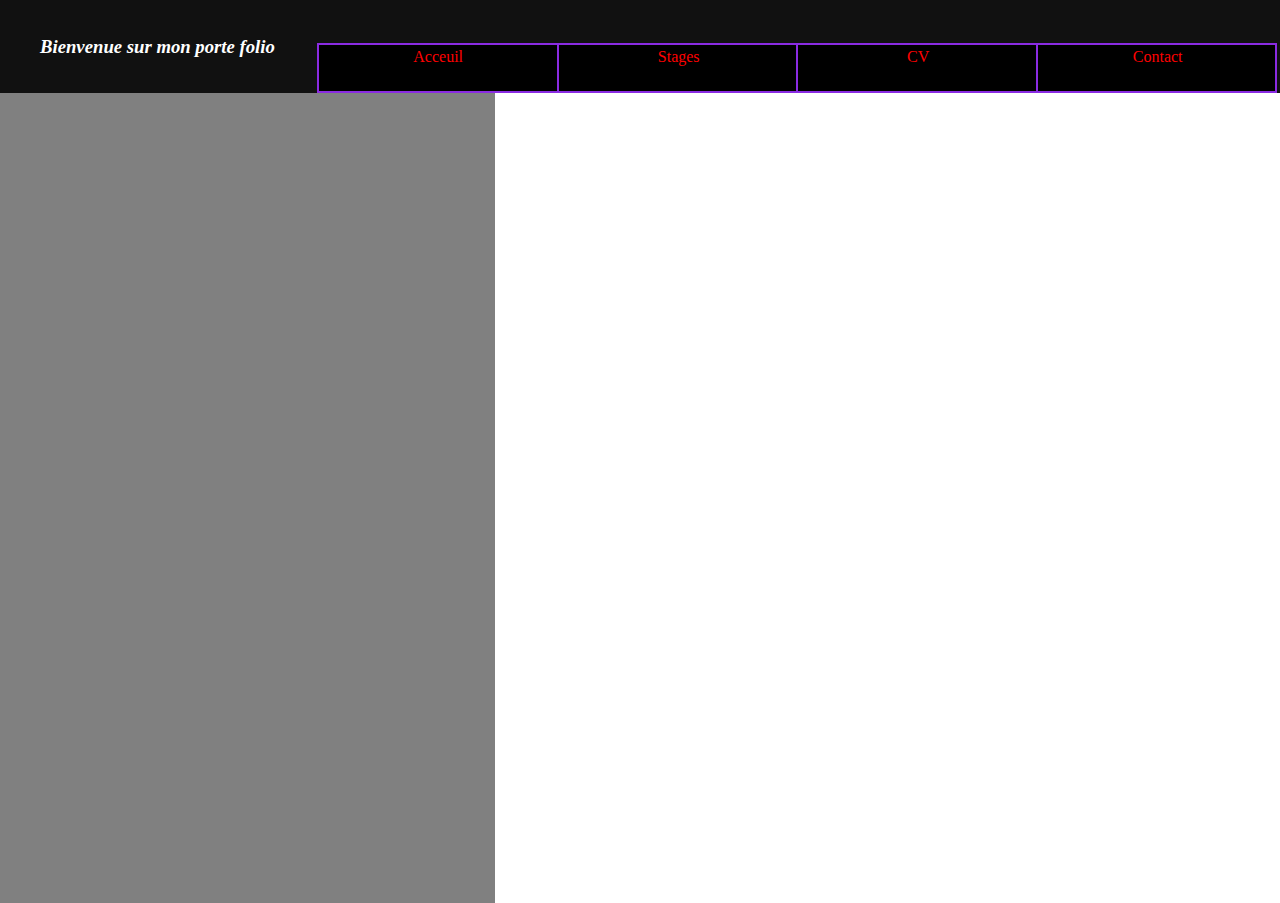
==== index.html @ 782f20ff "Add files via upload" ====
<!DOCTYPE html>
<html lang="fr">
    <head>
        <meta charset="utf-8">
        <meta name="viewport" content="width=device-width,initial-scale=1">
        <title>Le portfolio de Alexis HYNKO</title>
		<link rel="stylesheet" type="text/css" href="style.css">
    </head>
    <body>
		<header>
		<blockquote>
			<h3>Bienvenue sur mon porte folio</h3>
		</blockquote>
		<div class="burger">
			<img src="images/burger.png" alt="burger" width="50">
			<div id="menu2">
				<div><a href=index.html>Accueil</a></div>
				<div><a href=stages.html>stages</a></div>
				<div><a href=cv.html>CV</a></div>
				<div><a href=contact.html>Contact</a></div>
        	</div>
		</div>
		<nav>
		<div><a href=index.html>Acceuil</a></div>
		<div><a href=stages.html>Stages</a>
        <div class=submenu>
        <div class=ct><a href=permier_stage.html><span class=puce>■</span>premier</a></div>
        <div><a href=second_stage.html><span class=puce>■</span>second</a></div>
        </div>
        </div>
		<div><a href=cv.html>CV</a></div>
		<div><a href=contact.html>Contact</a>
        </div>
    	</nav>
		</header>
		<main>
			<description>
			</description>

			<aside>
			</aside>
		</main>
		<footer>
			
		</footer>
        </body>
</html>
---- style.css ----
﻿a {text-decoration: none; color: red;}
a:visited {color: white;}
a:hover {color: orange}
h3 {font-style:italic;text-align:center;color: white;}
h1 {color:lime;text-align: center;margin-top: 0px;}
.pair {
background-color:white;
}
.impair {
background-color:#FF5850;
}
#limite {
height:300px;
}
.skill {
font-style:italic;
color:red;
}
body {
background-color:#4c474f;
width:100%;
margin:auto;
line-height:150%;
}
p {
text-indent:12px;
}
td{text-align:center}
nav {width:75%;height:50px;margin:0 auto 0 auto;display:flex;flex-direction:row;}
nav > div {
	background-color:black;
	position:relative;
	align-items:stretch;
	display:flex;
	justify-content:center;
	border: #8A2BE2 solid 2px;
	border-right: none;
}
nav a {padding:0 10px 0 10px;border-left:2px solid black;}
nav>div:first-child a{border: none}
nav>div:last-child {border-right: #8A2BE2 solid 2px;}/*nouveau*/
.submenu{background-color:black;position:absolute;top:50px;left:0px;display:none}
div:hover .submenu{display:block;}
nav div {width:100%;}
header {display:flex;align-items:flex-end;background-color: #111111}
main {display:flex;height: 90vh;}
description {width:300px;background-color:grey;flex-shrink: 1;flex-grow: 1;height: 100%;}
aside {width:200px;background-color:white;flex-shrink: 2;flex-grow: 3;height: 100%;}
.puce {visibility:hidden;}
div:hover .puce{visibility:visible;}
.submenu {border: #8A2BE2 solid 2px}

h1:hover {border-block: inset;}

table {margin-left: 10%;margin-right: 10%;}
.burger{display: none;}
@media(max-width:768px){
table{display: table-column;}
@media(max-width:480px){
main{flex-direction: column;}
nav{display: none;}
.burger{display: flex;flex-direction: column;position:fixed;top:10px;right:10px;}
#menu2{display:none;}
.burger:hover > #menu2 {display: flex;flex-direction: column;}
.burger:hover {height:100vh;width:80vw;background-color: black;}
}
@media(max-width:168px){
article{display:none;}
header{display:none;}
footer{display:none;}
h2{display:none;}
ul{display:none;}
}
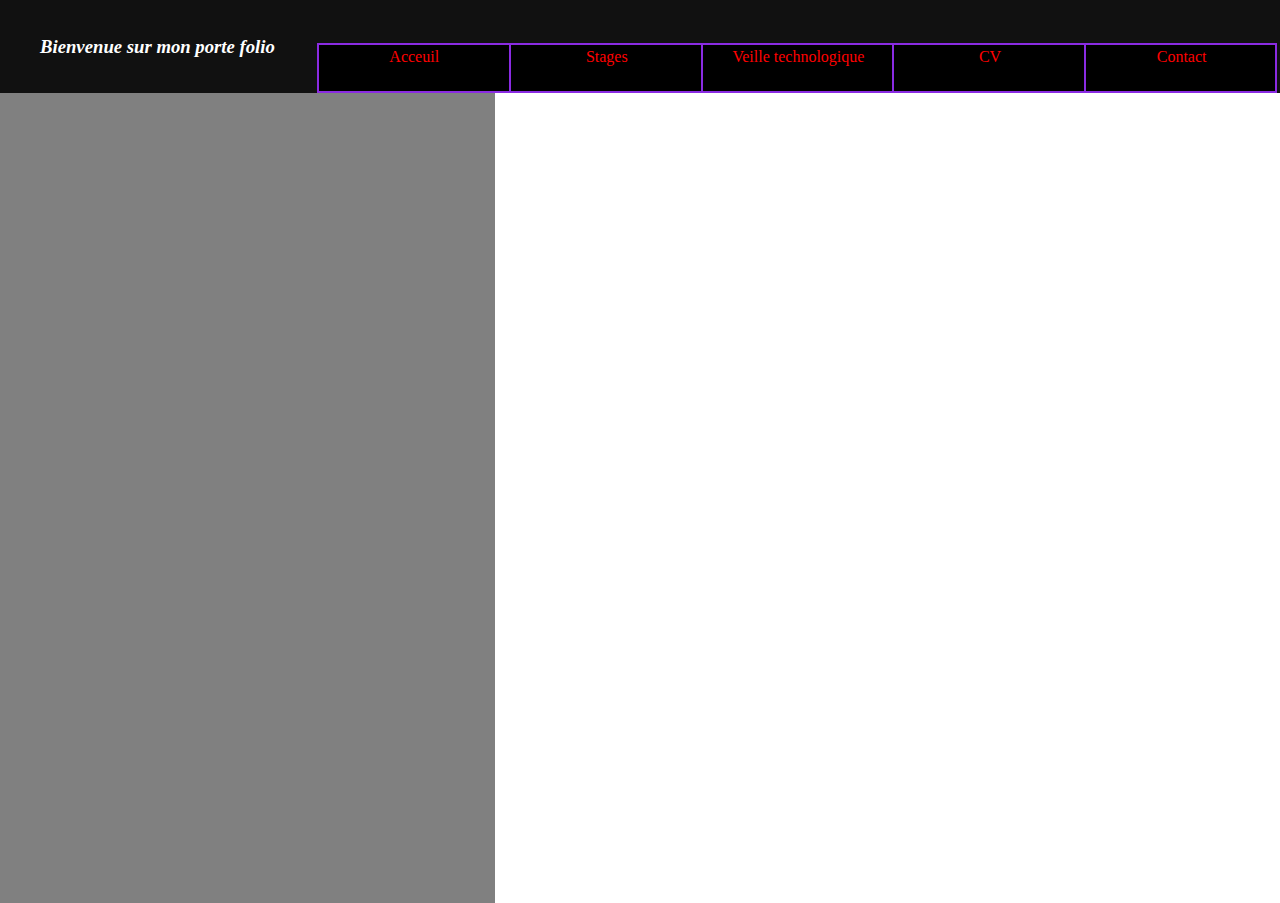
==== commit 6be00faa: "Add files via upload" ====
--- a/index.html
+++ b/index.html
@@ -1,47 +1,67 @@
-<!DOCTYPE html>
-<html lang="fr">
-    <head>
-        <meta charset="utf-8">
-        <meta name="viewport" content="width=device-width,initial-scale=1">
-        <title>Le portfolio de Alexis HYNKO</title>
-		<link rel="stylesheet" type="text/css" href="style.css">
-    </head>
-    <body>
-		<header>
-		<blockquote>
-			<h3>Bienvenue sur mon porte folio</h3>
-		</blockquote>
-		<div class="burger">
-			<img src="images/burger.png" alt="burger" width="50">
-			<div id="menu2">
-				<div><a href=index.html>Accueil</a></div>
-				<div><a href=stages.html>stages</a></div>
-				<div><a href=cv.html>CV</a></div>
-				<div><a href=contact.html>Contact</a></div>
-        	</div>
-		</div>
-		<nav>
-		<div><a href=index.html>Acceuil</a></div>
-		<div><a href=stages.html>Stages</a>
-        <div class=submenu>
-        <div class=ct><a href=permier_stage.html><span class=puce>■</span>premier</a></div>
-        <div><a href=second_stage.html><span class=puce>■</span>second</a></div>
-        </div>
-        </div>
-		<div><a href=cv.html>CV</a></div>
-		<div><a href=contact.html>Contact</a>
-        </div>
-    	</nav>
-		</header>
-		<main>
-			<description>
-			</description>
-
-			<aside>
-			</aside>
-		</main>
-		<footer>
-			
-		</footer>
-        </body>
+<!DOCTYPE html>
+
+<html lang="fr">
+
+	<head>
+		<meta charset="utf-8">
+		<meta name="viewport" content="width=device-width,initial-scale=1">
+		<title>Portfolio de Alexis HYNKO</title>
+		<link rel="stylesheet" type="text/css" href="style.css">
+	</head>
+
+	<body>
+
+		<header>
+
+			<blockquote>
+				<h3>Bienvenue sur mon porte folio</h3>
+			</blockquote>
+
+			<div class="burger">
+				<img src="images/burger.png" alt="burger" width="50">
+				<div id="menu2">
+					<div><a href=index.html>Accueil</a></div>
+					<div><a href=stages.html>stages</a></div>
+					<div><a href="veille_technologique.html">Veille technologique</a></div>
+					<div><a href=cv.html>CV</a></div>
+					<div><a href=contact.html>Contact</a></div>
+				</div>
+			</div>
+
+			<nav>
+
+				<div><a href=index.html>Acceuil</a></div>
+
+				<div><a href=stages.html>Stages</a>
+					<div class=submenu>
+						<div class=ct><a href=premier_stage.html><span class=puce>■</span>premier</a></div>
+						<div><a href=second_stage.html><span class=puce>■</span>second</a></div>
+					</div>
+				</div>
+
+				<div><a href="veille_technologique.html">Veille technologique</a></div>
+
+				<div><a href=cv.html>CV</a></div>
+
+				<div><a href=contact.html>Contact</a></div>
+
+			</nav>
+
+		</header>
+
+		<main>
+
+			<description>
+			</description>
+
+			<aside>
+			</aside>
+
+		</main>
+
+		<footer>
+		</footer>
+
+	</body>
+
 </html>--- a/style.css
+++ b/style.css
@@ -39,7 +39,7 @@
 nav a {padding:0 10px 0 10px;border-left:2px solid black;}
 nav>div:first-child a{border: none}
 nav>div:last-child {border-right: #8A2BE2 solid 2px;}/*nouveau*/
-.submenu{background-color:black;position:absolute;top:50px;left:0px;display:none}
+.submenu{background-color:black;position:absolute;top:100%;display:none}
 div:hover .submenu{display:block;}
 nav div {width:100%;}
 header {display:flex;align-items:flex-end;background-color: #111111}
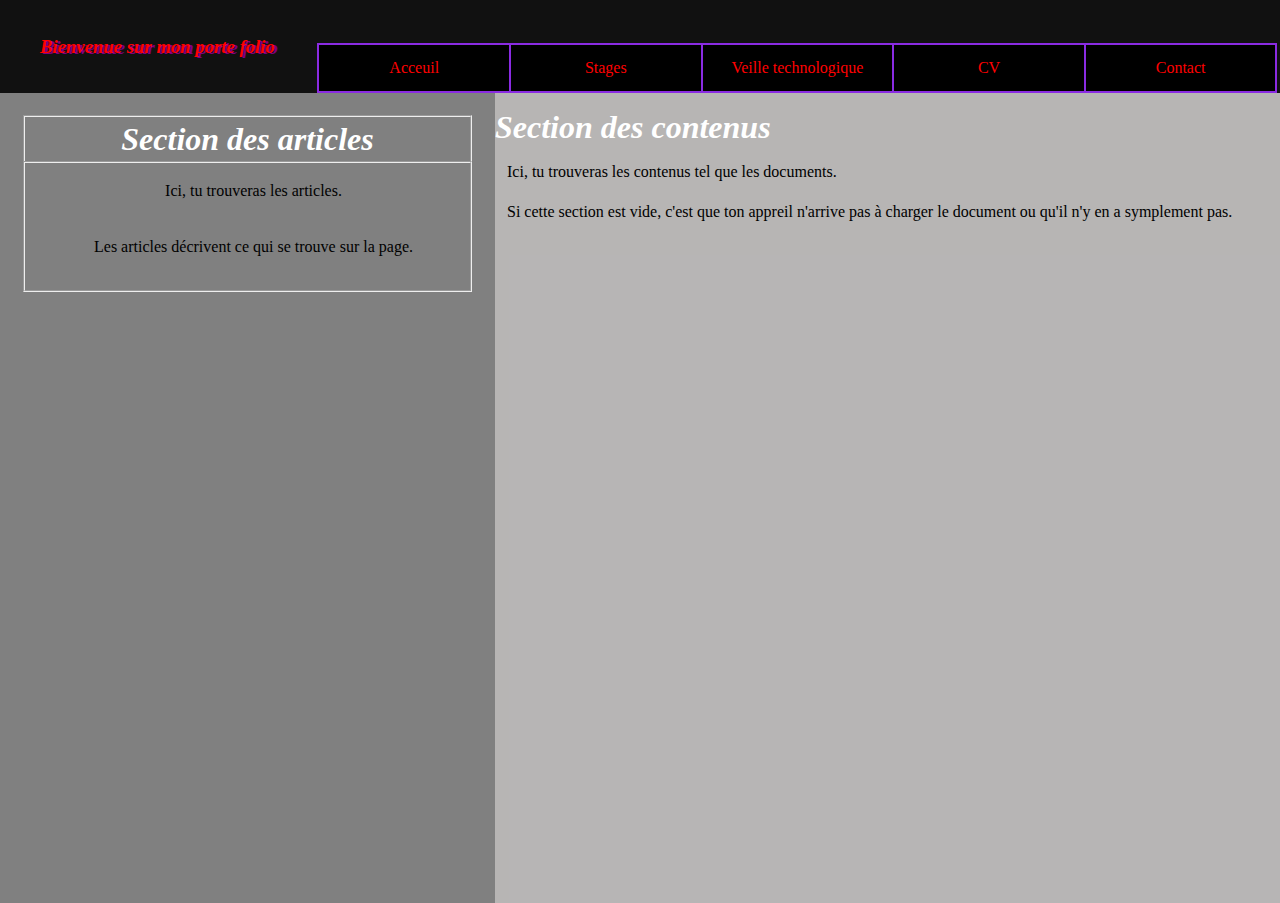
==== commit b2dd68c0: "Add files via upload" ====
--- a/index.html
+++ b/index.html
@@ -51,10 +51,18 @@
 
 		<main>
 
-			<description>
-			</description>
+			<article>
+				<h1>Section des articles</h1>
+				<div>
+					<p>Ici, tu trouveras les articles.</p>
+					<p>Les articles décrivent ce qui se trouve sur la page.</p>
+				</div>
+			</article>
 
 			<aside>
+				<h1>Section des contenus</h1>
+				<p>Ici, tu trouveras les contenus tel que les documents.</p>
+				<p>Si cette section est vide, c'est que ton appreil n'arrive pas à charger le document ou qu'il n'y en a symplement pas.</p>
 			</aside>
 
 		</main>
--- a/style.css
+++ b/style.css
@@ -1,8 +1,7 @@
 ﻿a {text-decoration: none; color: red;}
 a:visited {color: white;}
 a:hover {color: orange}
-h3 {font-style:italic;text-align:center;color: white;}
-h1 {color:lime;text-align: center;margin-top: 0px;}
+h1 {font-style:italic;color: white;}
 .pair {
 background-color:white;
 }
@@ -36,38 +35,131 @@
 	border: #8A2BE2 solid 2px;
 	border-right: none;
 }
-nav a {padding:0 10px 0 10px;border-left:2px solid black;}
+nav a {padding:0 10px 0 10px;}
 nav>div:first-child a{border: none}
 nav>div:last-child {border-right: #8A2BE2 solid 2px;}/*nouveau*/
 .submenu{background-color:black;position:absolute;top:100%;display:none}
 div:hover .submenu{display:block;}
 nav div {width:100%;}
-header {display:flex;align-items:flex-end;background-color: #111111}
-main {display:flex;height: 90vh;}
-description {width:300px;background-color:grey;flex-shrink: 1;flex-grow: 1;height: 100%;}
-aside {width:200px;background-color:white;flex-shrink: 2;flex-grow: 3;height: 100%;}
 .puce {visibility:hidden;}
 div:hover .puce{visibility:visible;}
 .submenu {border: #8A2BE2 solid 2px}
-
-h1:hover {border-block: inset;}
-
 table {margin-left: 10%;margin-right: 10%;}
 .burger{display: none;}
-@media(max-width:768px){
-table{display: table-column;}
-@media(max-width:480px){
-main{flex-direction: column;}
-nav{display: none;}
-.burger{display: flex;flex-direction: column;position:fixed;top:10px;right:10px;}
-#menu2{display:none;}
-.burger:hover > #menu2 {display: flex;flex-direction: column;}
-.burger:hover {height:100vh;width:80vw;background-color: black;}
+
+cite:before {
+	content: "« ";
 }
-@media(max-width:168px){
-article{display:none;}
-header{display:none;}
-footer{display:none;}
-h2{display:none;}
-ul{display:none;}
+
+cite:after {
+	content: " »";
+}
+
+blockquote > h3 {
+	font-style:italic;
+	text-align:center;
+	color: red;
+	text-shadow: 3px 1px purple;
+}
+
+nav > div > a {
+	width: 100%;
+	height: 100%;
+	display: flex;
+	justify-content: center;
+	align-items: center;
+}
+
+header {display:flex;align-items:flex-end;background-color: #111111}
+main {display:flex;height: 90vh;}
+
+article {
+	width:300px;
+	background-color:grey;
+	display: flex;
+	flex-direction: column;
+	align-items: center;
+	overflow: auto;
+	flex-shrink: 1;
+	flex-grow: 1;
+}
+
+article > h1, article > div > h2, article > div > div > h3, article > div > div > div > h4, article > div > div > div > div > h5, article > div > div > div > div > div > h6 {
+	text-align:center;
+	border: groove 2px;
+    width: 90%;
+    border-bottom: none;
+    margin-bottom: 0px;
+    padding-top: 10px;
+    padding-bottom: 10px;
+}
+
+article div {
+	display: flex;
+	flex-direction: column;
+    align-items: center;
+	border: groove 2px;
+	width: 90%;
+	padding-bottom: 3%;
+}
+
+aside {width:200px;background-color:#FFFFF999;flex-shrink: 2;flex-grow: 3;}
+
+/* animation */
+
+nav > div:hover {
+	animation-name: selected;
+	animation-duration: 1s;
+	width: 200%;
+}
+
+nav > div {
+	animation-name: unselected;
+	animation-duration: 1s;
+	width: 100%;
+}
+
+@keyframes selected {
+	from {width: 100%;}
+	0% {background: linear-gradient(0.25turn, red, black, purple);}
+	10% {background: linear-gradient(1turn,red, black, purple);}
+	20% {background: linear-gradient(0.25turn, purple, black, red);}
+	30% {background: linear-gradient(1turn,purple, black, red);}
+	40% {background: linear-gradient(0.25turn, red, black, purple);}
+	50% {background: linear-gradient(1turn,red, black, purple);}
+	60% {background: linear-gradient(0.25turn, purple, black, red);}
+	70% {background: linear-gradient(1turn,purple, black, red);}
+	80% {background: linear-gradient(0.25turn, red, black, purple);}
+	90% {background: linear-gradient(1turn,red, black, purple);}
+	100% {background: linear-gradient(0.25turn, purple, black, red);}
+	to {width: 200%;}
+}
+
+@keyframes unselected {
+	from {width: 200%;}
+	to {width: 100%;}
+}
+
+@media(max-width:768px) {/*tablette*/
+	table{display: table-column;
+}
+
+@media(max-width:480px) {/*phone*/
+	main{flex-direction: column;}
+	article {width: 100%;}
+	aside {width: 100%;}
+	nav{display: none;}
+	.burger{display: flex;flex-direction: column;position:fixed;top:10px;right:10px;}
+	#menu2{display:none;}
+	.burger:hover > #menu2 {display: flex;flex-direction: column;}
+	.burger:hover {height:100vh;width:80vw;background-color: black;}
+}
+
+@media(max-width:168px) {/*smart watch*/
+	header{display:none;}
+	main{height: 100vh;}
+	article{display:none;}
+	footer{display:none;}
+	h2{display:none;}
+	ul{display:none;}
 }